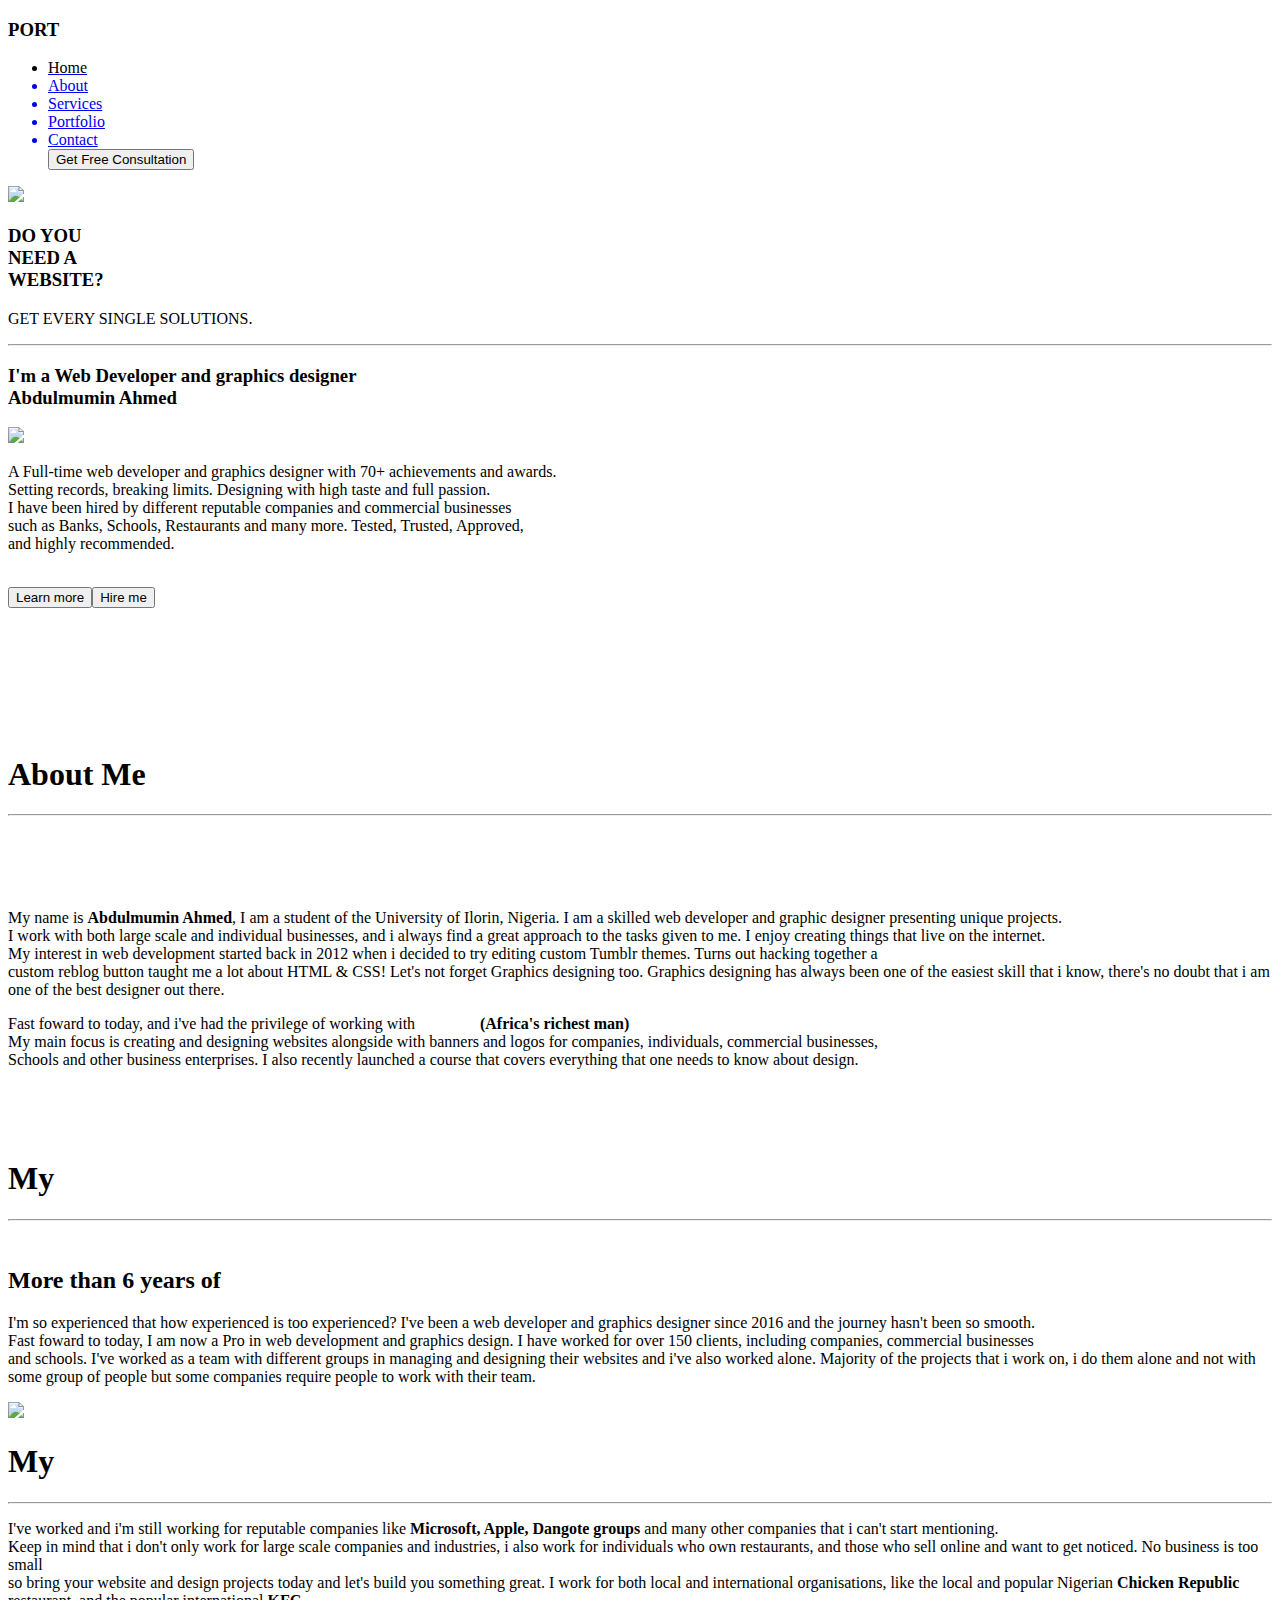
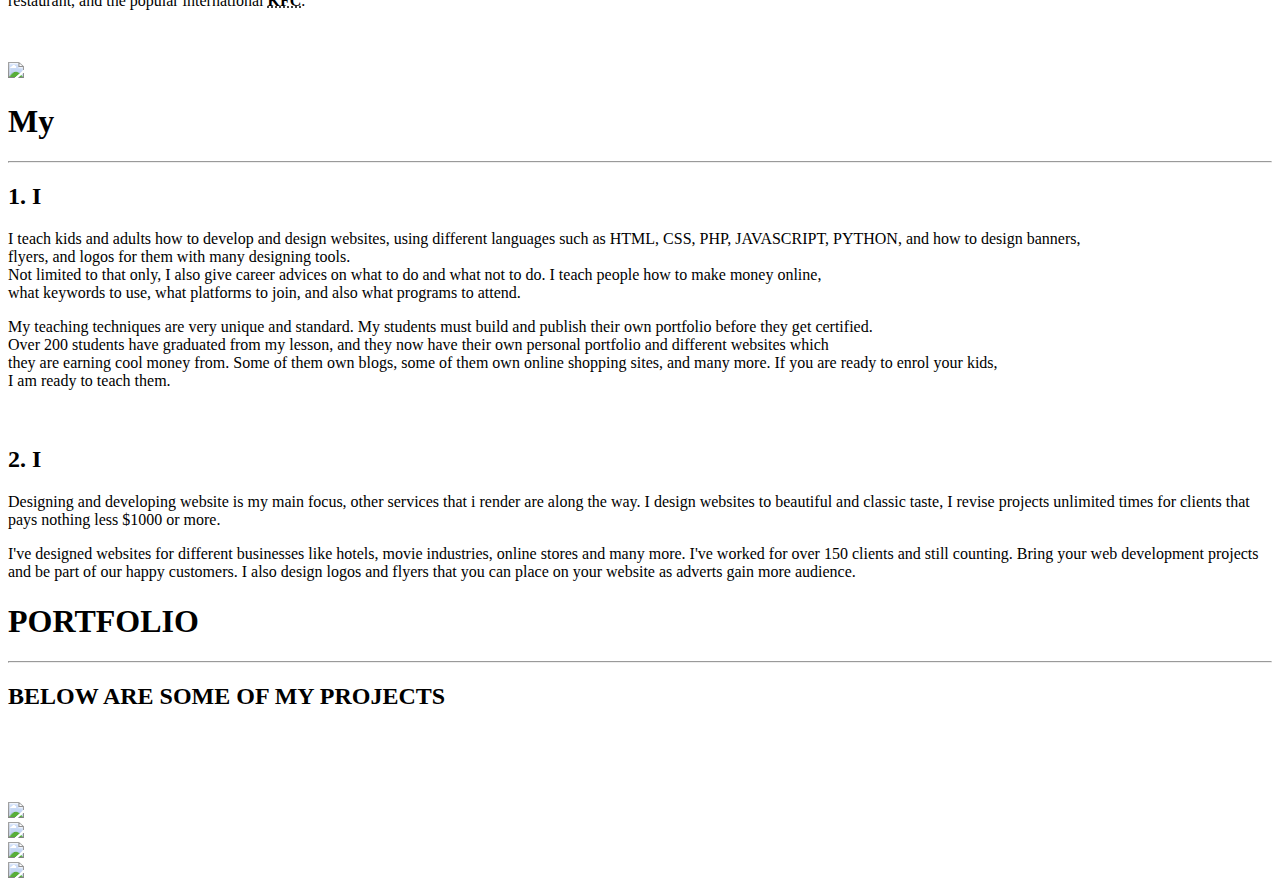
==== index.html @ fb44cac8 "Update index.html" ====
<!DOCTYPE html>
<html lang="en">
<head>
    <meta charset="UTF-8">
    <meta http-equiv="X-UA-Compatible" content="IE=edge">
    <meta name="viewport" content="width=device-width, initial-scale=1.0">
    <title>Portfolio</title>
    <link rel="stylesheet" href="Portfolio.css">
</head>
<body>
    <div class="parent">
        <h3 class="h1">PORT<font color="white">FOLIO</font></h3>
        <div class="child">
            <ul>
                <a href="Portfolio.html"><li style="color: black;" class="home">Home</li></a>
                <a href="#poor"><li>About</li></a>
                <a href="#services1"><li>Services</li></a>
                <a href="#port"><li>Portfolio</li></a>
                <a href="contact.html"><li>Contact</li></a>
                <a href="consultance"><button class="b3">Get Free Consultation</button></a>  
            </ul> 
            
        </div>
</div>

<div class="text" id="text">
    <div class="logo1">
        <img src="logo.png" class="image responsive resp">
    </div>
    <h3 class="h4">DO YOU <br>NEED A <br>WEBSITE?</h3>
    <p class="p1">GET EVERY SINGLE SOLUTIONS.</p><hr class="hr">
    <h3>I'm a Web Developer and graphics designer <br> Abdulmumin Ahmed</h3><div class="intro"><img src="intro.png" class="image responsive resp3"></div>
    <p>A Full-time web developer and graphics designer with 70+ achievements and awards. <br>
        Setting records, breaking limits. Designing with high taste and full passion. <br>
        I have been hired by different reputable companies and commercial businesses <br>
         such as Banks, Schools, Restaurants and many more. Tested, Trusted, Approved,<br>
        and highly recommended.
        <br><br>
    </p>
        <button class="b1">Learn more</button><button class="b2">Hire me</button><br><br><br><br><br><br><br><br>
        

</div>
<div class="about" id="poor">
    <h1 class="about1">About Me</h1><hr><br>
    <h2 class="aboutme"> <font color="white">Over six years in the creative industry</h2></font>
    <p class="me1">My name is <b>Abdulmumin Ahmed</b>, I am a student of the University of Ilorin, Nigeria.
        I am a skilled web developer and graphic designer presenting unique projects.
       <br> I work with both large scale and individual businesses, and i always find a great approach to the tasks given to me.
         I enjoy creating things that live on the internet. <br>
     My interest in web development started back in 2012 when i decided to try editing custom Tumblr themes. Turns out hacking together a <br> custom reblog button 
     taught me a lot about HTML & CSS! Let's not forget Graphics designing too.
     Graphics designing has always been one of the easiest skill that i know, there's no doubt that
     i am one of the best designer out there.
    </p>
    <p class="me1">
      Fast foward to today, and i've had the privilege of working with <font color="white"><b>Dangote</b></font> <b>(Africa's richest man)</b><br>
      My main focus is creating and designing websites alongside with banners and logos for companies, individuals, commercial businesses,<br> Schools and other business enterprises.
      I also recently launched a course that covers everything that one needs to know about design. <br>    
     </p><br><br><br>
     <h1 class="xp">My <font color="white">Experience</font></h1>
     <hr>
     <br>
         <h2 class="experience1">More than 6 years of <font color="white">Experience</font></h2> 
     <p class="expi">
       I'm so experienced that how experienced is too experienced? I've been a web developer and graphics designer since 2016 and the journey hasn't been so smooth. 
       <br> Fast foward to today, I am now a Pro in web development and graphics design.
       I have worked for over 150 clients, including companies, commercial businesses <br> and schools.
       I've worked as a team with different groups in managing and designing their websites and i've also worked alone. Majority of
       the projects that i work on, i do them alone and not with some group of people but some companies require people to work with their team. 
<div class="xp">
<img src="experience.png" class="image responsive resp">
</div>
</p>
<h1 class="customers">My <font color="white">Customers</font></h1>
<hr>
<p class="me1">I've worked and i'm still working for reputable companies
 like <b>Microsoft, Apple, Dangote groups</b> and many other companies that i can't start mentioning. <br>
 Keep in mind that i don't only work for large scale companies and industries, i also work for individuals who own
 restaurants, and those who sell online and want to get noticed. No business is too small <br> so bring your website and design
 projects today and let's build you something great. I work for both local and international organisations, like the local 
 and popular Nigerian <b>Chicken Republic</b> restaurant, and the popular international
 <b><abbr title="Kentucky fried Chicken">KFC</abbr></b>.
 </p>
 <br><br>
 <div class="customers">
    <img src="customer.png" class="image responsive resp">
 </div>
</div>
<div class="serv" id="services1">

    <h1 class="m2">My <font color="white">Services</font></h1><hr>
    <h2 class="we">1. I <font color="white">TEACH</font></h2> 
    <p class="me1">
     I teach kids and adults how to develop and design websites, using different languages such
     as HTML, CSS, PHP, JAVASCRIPT, PYTHON, and how to design banners, <br>flyers, and logos for them 
     with many designing tools. <br> Not limited to that only, I also give career advices on what
     to do and what not to do. I teach people how to make money online,<br> what keywords to use, what platforms to join, and also what programs to attend. <p class="me1">
     My teaching techniques are very unique and standard. My students must build and publish their own portfolio before they get certified. <br>
     Over 200 students have graduated from my lesson, and they now have their own personal portfolio and different websites which <br> they are earning cool money from.
     Some of them own blogs, some of them own online shopping sites, and many more. If you are ready to enrol your kids, <br> I am ready to teach them. <br><br><br>

     <h2 class="we2">2. I <font color="white">DESIGN</font></h2>
     <p class="me1">
     Designing and developing website is my main focus, other services that i render are along the way.
     I design websites to beautiful and classic taste, I revise projects unlimited times for clients that pays nothing less $1000 or more.</p>  <p class="me1">
     I've designed websites for different businesses like hotels, movie industries, online stores and many more. I've worked for over 150 clients and still counting. 
     Bring your web development
      projects <br> and be part of our happy customers.
      I also design logos and flyers that you can place on your website as adverts gain more audience.
     </p>
     </p>
    </p>
</div>
<div class="prtf" id="port">
<h1 class="prt">PORTFOLIO</h1><hr>
<h2 class="me1">
    BELOW ARE SOME OF MY PROJECTS
    </h2>
    <br><br><br><br>
    <div class="pics">
        <div class="logoss">
        <img src="burgerly.png" class="image responsive logo">
    </div>
        <div class="logoss">
        <img src="choppa.png" class="image responsive logo">
    </div>
        <div class="logoss">
        <img src="tnl2.png" class="image responsive logo">
    </div>
        <div class="logoss">
        <img src="token.png" class="image responsive logo">
    </div>
</div>
</div>
</body>
</html>
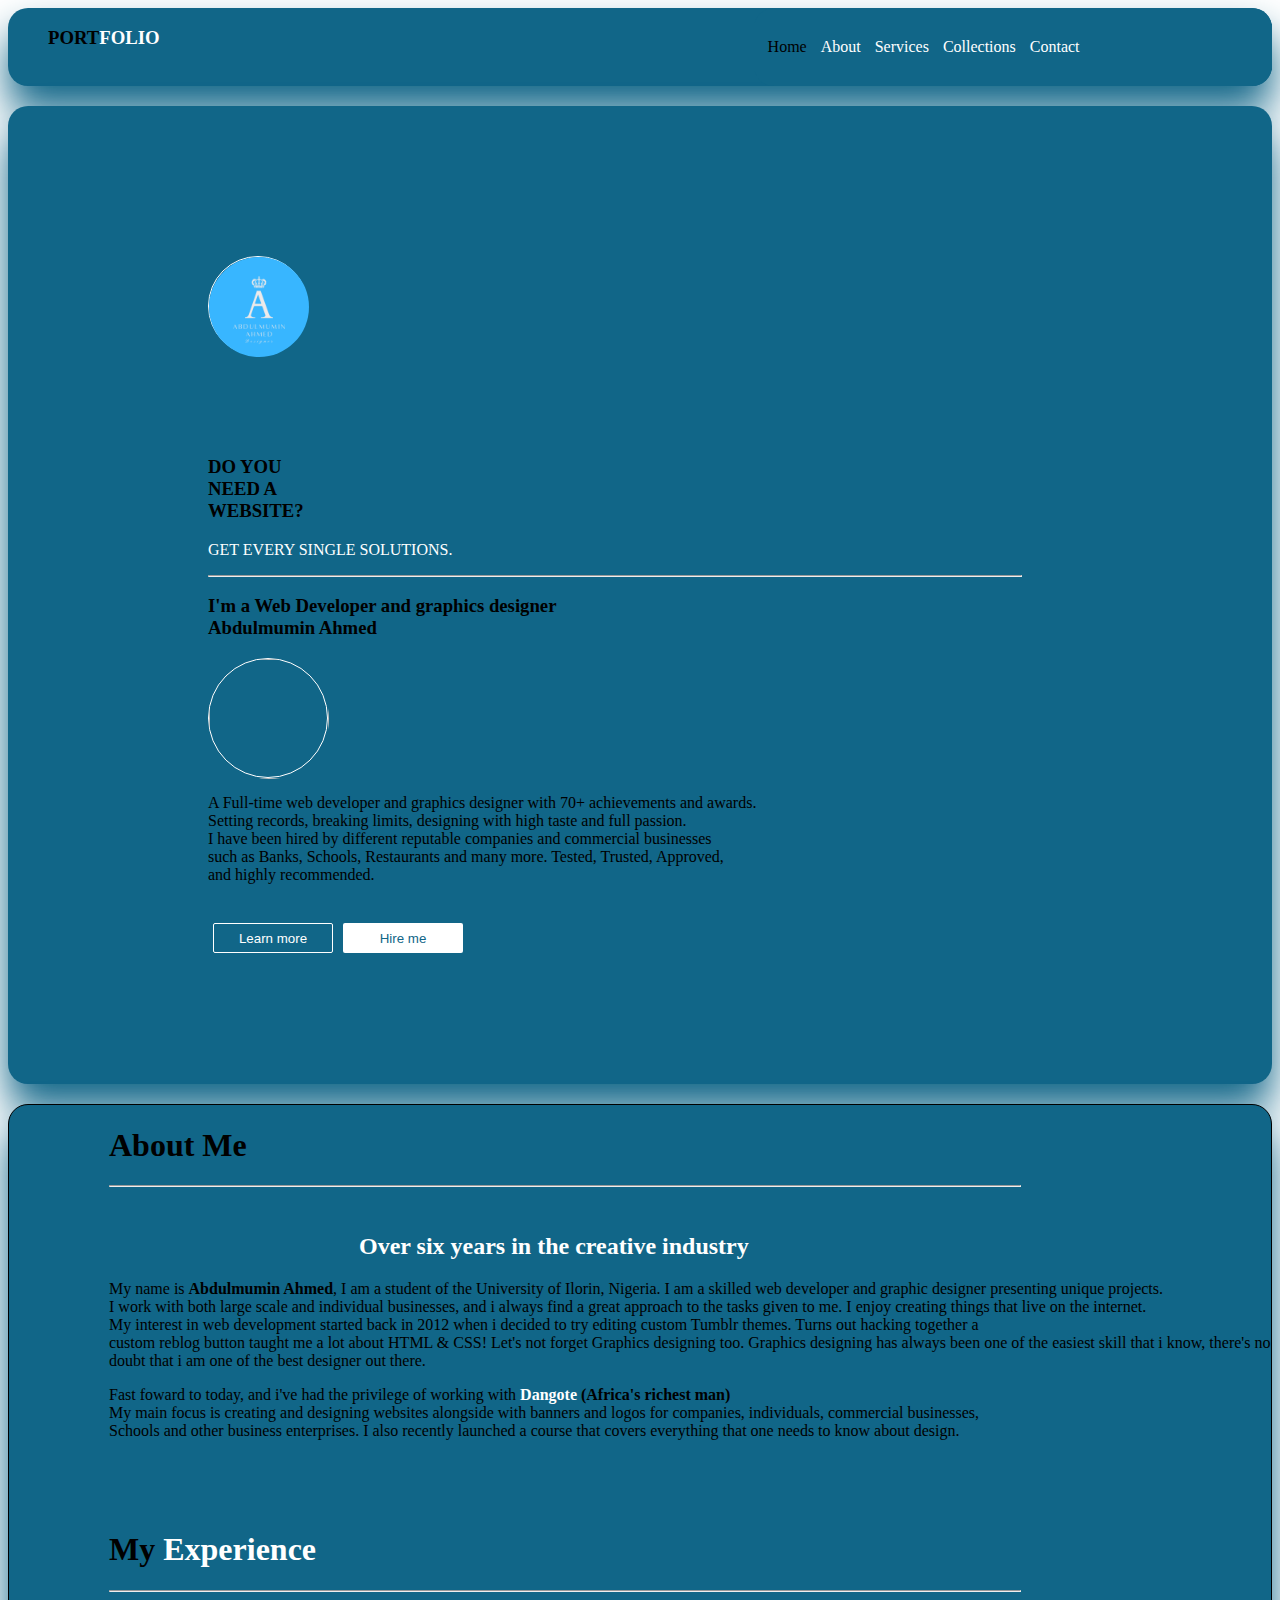
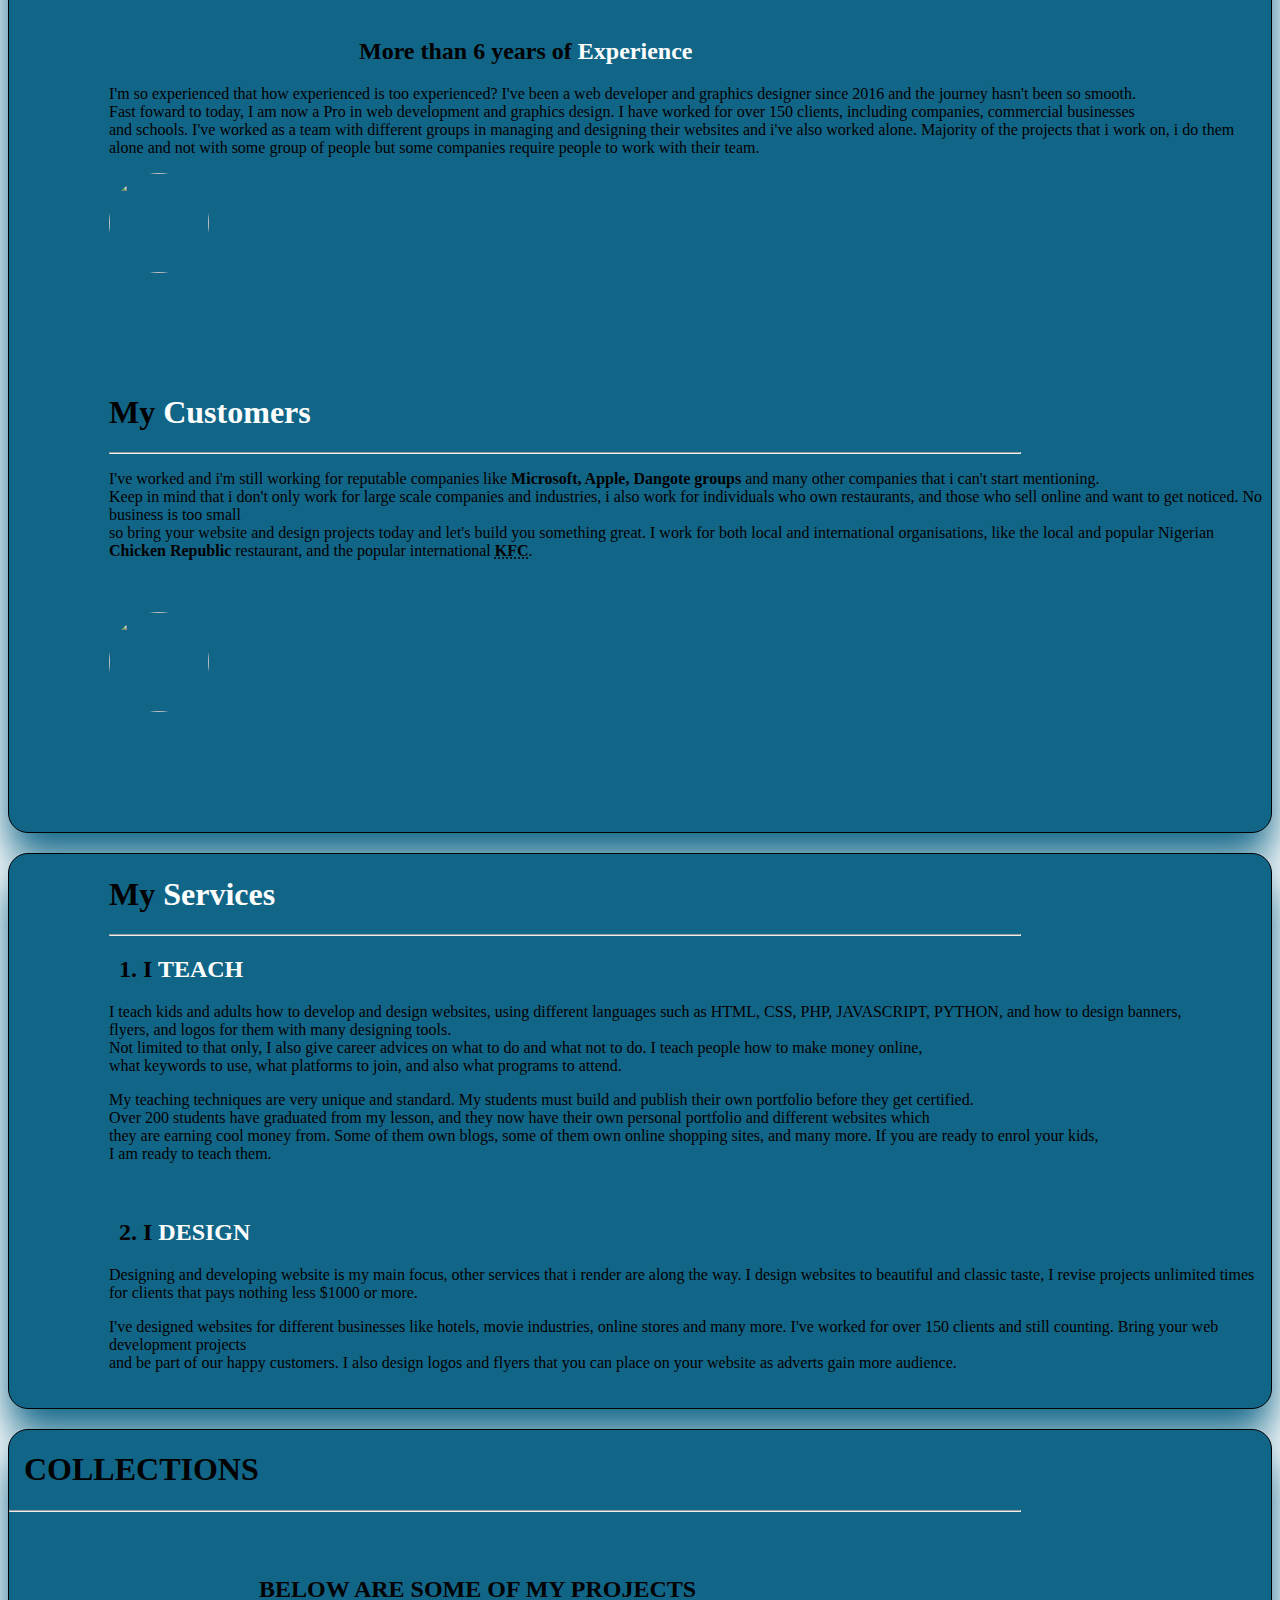
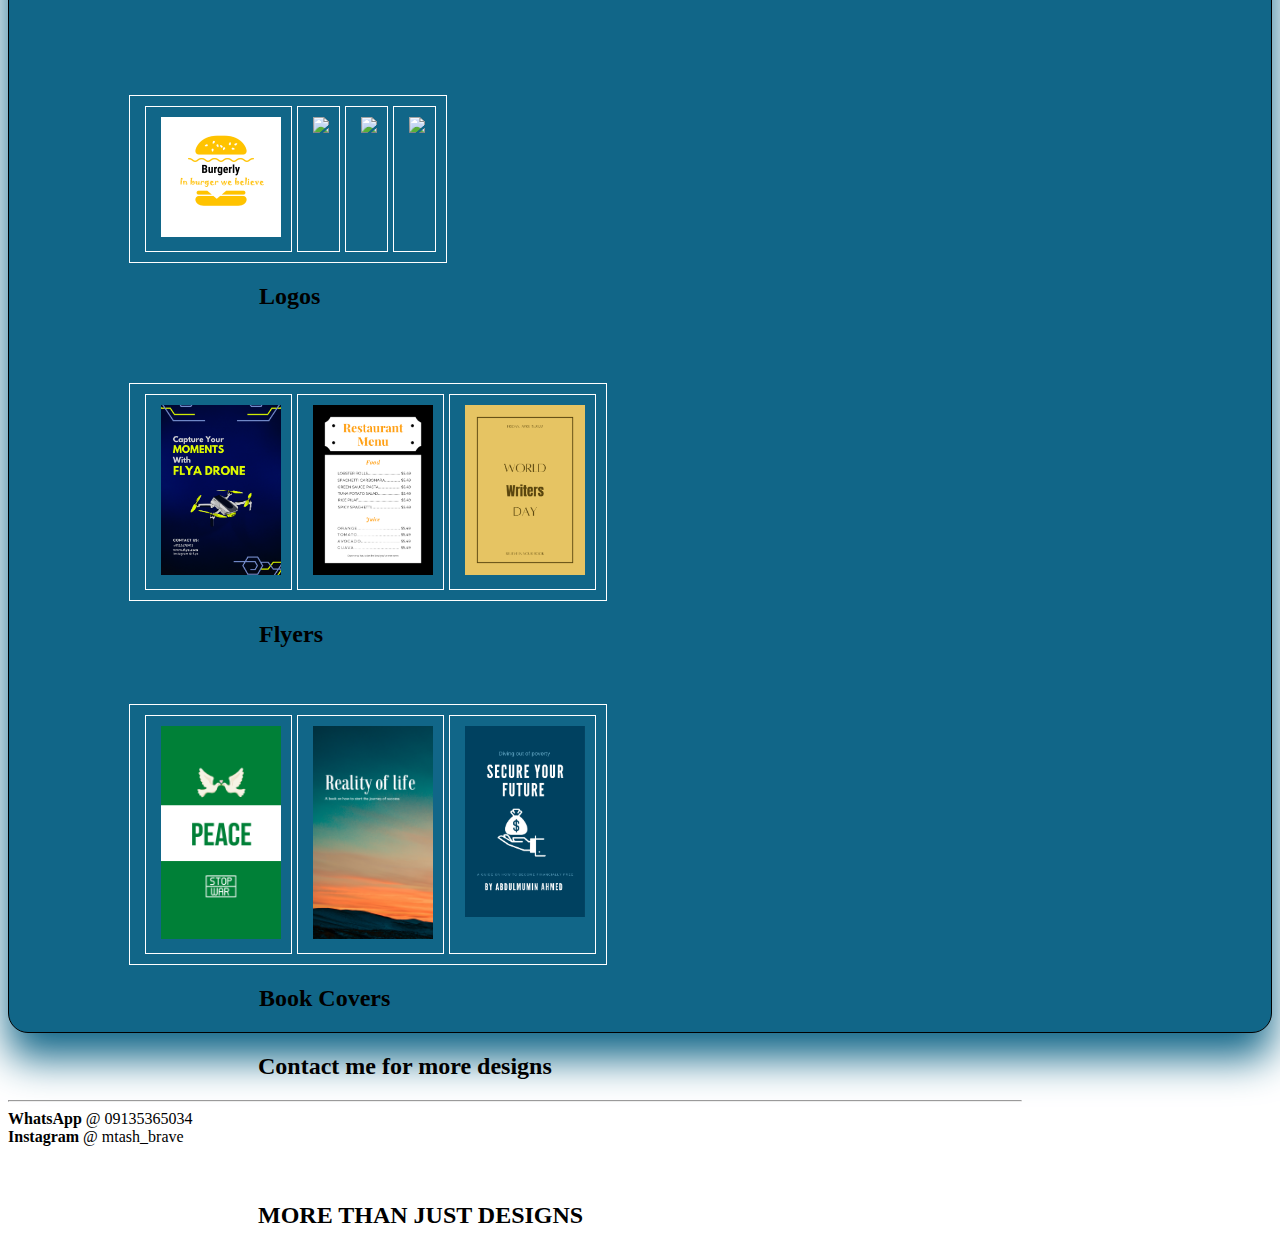
==== commit 757f7453: "Updated my portfolio" ====
--- a/index.html
+++ b/index.html
@@ -15,29 +15,28 @@
                 <a href="Portfolio.html"><li style="color: black;" class="home">Home</li></a>
                 <a href="#poor"><li>About</li></a>
                 <a href="#services1"><li>Services</li></a>
-                <a href="#port"><li>Portfolio</li></a>
-                <a href="contact.html"><li>Contact</li></a>
-                <a href="consultance"><button class="b3">Get Free Consultation</button></a>  
+                <a href="#port"><li>Collections</li></a>
+                <a href="contact"><li>Contact</li></a>
             </ul> 
-            
         </div>
 </div>
 
 <div class="text" id="text">
     <div class="logo1">
-        <img src="logo.png" class="image responsive resp">
+        <img src="./logos/logo2.png" class="image responsive resp">
     </div>
     <h3 class="h4">DO YOU <br>NEED A <br>WEBSITE?</h3>
     <p class="p1">GET EVERY SINGLE SOLUTIONS.</p><hr class="hr">
     <h3>I'm a Web Developer and graphics designer <br> Abdulmumin Ahmed</h3><div class="intro"><img src="intro.png" class="image responsive resp3"></div>
-    <p>A Full-time web developer and graphics designer with 70+ achievements and awards. <br>
-        Setting records, breaking limits. Designing with high taste and full passion. <br>
+    <p class="me1">A Full-time web developer and graphics designer with 70+ achievements and awards. <br>
+        Setting records, breaking limits, designing with high taste and full passion. <br>
         I have been hired by different reputable companies and commercial businesses <br>
          such as Banks, Schools, Restaurants and many more. Tested, Trusted, Approved,<br>
         and highly recommended.
         <br><br>
     </p>
-        <button class="b1">Learn more</button><button class="b2">Hire me</button><br><br><br><br><br><br><br><br>
+        <a href="https://wa.me/message/QYPUTKK7JWHQE1"><button class="b1">Learn more</button></a><a href="https://wa.me/message/QYPUTKK7JWHQE1"><button class="b2">Hire me</button></a>
+        <br><br><br><br><br><br><br><br>
         
 
 </div>
@@ -113,25 +112,56 @@
     </p>
 </div>
 <div class="prtf" id="port">
-<h1 class="prt">PORTFOLIO</h1><hr>
+<h1 class="prt">COLLECTIONS</h1><hr><br><br>
 <h2 class="me1">
-    BELOW ARE SOME OF MY PROJECTS
+    <h2 class="des1">BELOW ARE SOME OF MY PROJECTS</h2>
     </h2>
     <br><br><br><br>
     <div class="pics">
         <div class="logoss">
-        <img src="burgerly.png" class="image responsive logo">
+        <img src="./logos/burgerly.png" class="image responsive logos">
     </div>
         <div class="logoss">
-        <img src="choppa.png" class="image responsive logo">
+        <img src="./logos/choppa.png" class="image responsive logos">
     </div>
         <div class="logoss">
-        <img src="tnl2.png" class="image responsive logo">
+        <img src="./logos/tnl2.png" class="image responsive logos">
     </div>
         <div class="logoss">
-        <img src="token.png" class="image responsive logo">
+        <img src="./logos/token.png" class="image responsive logos">
+    </div>  
+</div>
+<h2 class="des">Logos</h2><br><br><br>
+<div class="pics">
+    <div class="logoss">
+        <img src="./canva/drone.png" class="image responsive logos">
+    </div>
+    <div class="logoss">
+        <img src="./canva/menu.png" class="image responsive logos">
+    </div>
+    <div class="logoss">
+        <img src="./canva/wwd.png" class="image responsive logos">
     </div>
 </div>
+<h2 class="des">Flyers</h2><br><br>
+<div class="pics">
+    <div class="logoss">
+        <img src="./canva/peace.png" class="image responsive logos">
+    </div>
+    <div class="logoss">
+        <img src="./canva/rol.png" class="image responsive logos">
+    </div>
+    <div class="logoss">
+        <img src="./canva/syof.png" class="image responsive logos">
+    </div>
 </div>
+<h2 class="des">Book Covers</h2>
+</div>
+<footer>
+    <h2 class="des1">Contact me for more designs</h2><hr>
+    <b class="bd">WhatsApp</b> @ 09135365034 <br>
+   <b class="bd"> Instagram</b> @ mtash_brave <br><br><br>
+   <h2 class="des1">MORE THAN JUST DESIGNS</h2>
+</footer>
 </body>
 </html>--- a/Portfolio.css
+++ b/Portfolio.css
@@ -0,0 +1,422 @@
+@media screen and (min-width:871px) {
+    *{
+        scroll-behavior: smooth;
+        box-sizing: border-box;
+    }
+.parent{
+    display: flex; 
+    border-radius: 20px;
+    background-color: #168;
+    box-shadow: 0px 25px 40px #168;
+}
+.h1{
+    margin-left: 40px;
+}
+ul,li{
+    display: flex;
+    padding: 7px;
+}
+ul,li:hover{
+    background-color: #168;
+    color: black;
+}
+.child{
+    margin-left: 594px;
+    width: 600px;
+    border-radius: 20px;
+    background-color: #168;
+}
+.b3{
+    margin-left: 30px;
+   color: white;
+   border: none;
+   border-radius: 5px;
+   background-color: #168;
+   transition-duration: 0.4s;
+   border: 1px solid white;
+   margin-top: 2px;
+   cursor: pointer;
+   text-align: center;
+   height: 40px;
+}
+.b3:hover{
+    background-color: white;
+    color: #168;
+}
+
+h4{
+    padding-left: 700px;
+    word-spacing: 40px;
+    float: left;
+    
+}
+.text{
+    padding-left: 200px;
+    padding-top: 150px;
+    background-color: #168;
+    box-shadow: 0px 25px 40px #168;
+    border-radius: 20px;
+    margin-top: 20px;
+  
+}
+.b1{
+    margin: 5px;
+    height: 30px;
+    background-color: #168;
+    outline: #168;
+    border: 1px solid white;
+    color: white;
+    border-radius: 2px;
+    transition-duration: 0.4s;
+    width: 120px;
+    cursor: pointer;
+}
+.b1:hover{
+    background-color: white;
+   color: #168;
+}
+.b2{
+    margin: 5px;
+    height: 30px; 
+    border-radius: 2px;
+    border: none;
+    width: 120px;
+    background-color: white;
+    transition-duration: 0.4s;
+    color: #168;
+    cursor: pointer;
+}
+.b2:hover{
+    background-color:#168;
+    color: whitesmoke;
+    border: 1px solid white;
+}
+.p1{
+    color: white;
+}
+.h32{
+    margin-left: 250px;
+    
+}
+a{
+    text-decoration: none;
+    color: white;
+}
+hr{
+    margin-right: 250px;
+    color: black;
+}
+h2{
+    margin-left: 250px;
+}
+.h2{
+    margin-left: 400px;
+}
+.sub{
+    display: none;
+}
+.logo1{
+    border: 1px solid white;
+    border-radius: 100px;
+    height: 100px;
+    width: 100px;
+    margin-bottom: 100px;
+ }
+ .resp{
+    height: 100px;
+    width: 100px;
+    border-radius: 100px;
+    margin-bottom: 100px;
+ }
+
+.me1{
+    font-family: Georgia, 'Times New Roman', Times, serif;
+}
+
+.line{
+    border: 1px solid black;
+}
+
+.resp3{
+    width: 120px;
+    height: 120px;
+    border-radius: 120px;
+}
+.intro{
+    width: 120px;
+    border:1px solid white;
+    height: 120px;
+    border-radius: 120px;   
+}
+.we{
+    margin-left: 10px;
+}
+.we2{
+    margin-left: 10px;
+}
+mark{
+    color: black;
+}
+.about{
+    border: 1px solid black;
+    border-radius: 20px;
+    background-color: #168;
+    padding-left: 100px;
+    margin-top: 20px;
+    padding-bottom: 20px;
+    box-shadow: 0px 25px 40px #168;
+}
+.serv{
+    background-color: #168;
+    border: 1px solid black;
+    border-radius: 20px;
+    padding-left: 100px;
+    margin-top: 20px;
+    box-shadow: 0px 25px 40px #168;
+    padding-bottom: 20px;
+}
+.prtf{
+    border: 1px solid black;
+    border-radius: 20px;
+    background-color: #168;
+    margin-top: 20px;
+    box-shadow: 0px 25px 40px #168;
+}
+.expi{
+    font-family: Georgia, 'Times New Roman', Times, serif;
+}
+.pics{
+    border: 1px solid white;
+    height: 10%;
+    width: fit-content;
+    padding: 10px;
+    display: flex;
+    justify-content: space-around;
+    margin-left: 120px;
+}
+.logos{
+    width: 120px;
+    margin-left: 5px;
+}
+.logoss{
+    border: 1px solid white;
+    padding: 10px;
+    margin-left: 5px;
+}
+.prt{
+    margin-left: 15px;
+}
+}
+
+ 
+
+@media screen and (max-width: 871px){
+    .parent{
+        display: flex; 
+        background-color: #168;
+        border-radius: 10px;
+        box-shadow: 0px 35px 40px #168;
+    }
+    *{
+        scroll-behavior: smooth;
+    }
+    h3{
+        font-size: 15px;
+    }
+    h1{
+        margin: 10px;
+        
+    }
+    ul, li{
+        display: flex;
+        padding: 5px; 
+    }
+   .child{
+   
+    background-color: #168;
+    height: 50px;
+    font-size: 10px;
+    padding-top: 7px;
+    margin-left: 70px;
+    border-radius: 10px;
+   }
+   .h1{
+    width: 90px;
+   }
+   .b3{
+    margin-bottom: 50px;
+    margin-top: -20px;
+    height: 35px;
+    cursor: pointer;
+    color: white;
+    background-color: #168;
+    transition-duration: 0.4s;
+    border: 1px solid white;
+    border-radius: 5px;
+  
+   }
+.b3:hover{
+    background-color: white;
+    color:#168
+}
+a{
+    text-decoration: none;
+    color: white;
+    transition-duration: 0.4s;
+    font-size: 12px;
+}
+a:hover{
+    color: black;
+    
+}
+.text{
+    background-color: #168;
+    border-radius: 10px;
+    box-shadow: 0px 45px 40px #168;
+    margin-top: 70px;
+    padding: 30px;
+}
+ .b1{
+    border-radius: 5px;
+    border: 1px solid white;
+    margin-left: 10px;
+    background-color: #168;
+    transition-duration: 0.4s;
+    color: white;
+    cursor: pointer;
+ }  
+ .b1:hover{
+    background-color: white;
+    color: #168;
+ }
+ .b2{
+    border-radius: 5px;
+    margin-left: 10px;
+    border: 1px solid white;
+    transition-duration: 0.4s;
+    color: #168;
+    cursor: pointer;
+ }
+ .b2:hover{
+    background-color: #168;
+    color: white;
+ }
+ .p1{
+    padding: 10px;
+    color: white;
+ }
+ h3{
+    padding-left: 5px;
+ }
+ p{
+    padding-left:10px;
+ }
+
+ .h4{
+     margin: auto;
+     color: black;
+     font: 700 normal 2.5em 'tahoma';
+     text-shadow: 4px 1px gray, 1px 3px black, 2px 4px white;
+ }
+ hr{
+    margin-right: 70px;
+ }
+ .logo1{
+    border: 1px solid white;
+    border-radius: 100px;
+    height: 100px;
+    width: 100px;
+ }
+ .resp{
+    height: 100px;
+    width: 100px;
+    border-radius: 100px;
+ }
+
+.resp3{
+    width: 120px;
+    height: 120px;
+    border-radius: 120px;
+}
+.intro{
+    width: 120px;
+    border:1px solid white;
+    height: 120px;
+    border-radius: 120px;   
+}
+.about{
+    border: 1px solid black;
+    border-radius: 20px;
+    background-color: #168;
+    padding-left: 20px;
+    margin-top: 20px;
+    padding-bottom: 20px;
+    box-shadow: 0px 25px 40px #168;
+}
+.serv{
+    background-color: #168;
+    border: 1px solid black;
+    border-radius: 20px;
+    padding-left: 20px;
+    margin-top: 20px;
+    box-shadow: 0px 25px 40px #168;
+    padding-bottom: 20px;
+    font-family: Georgia, 'Times New Roman', Times, serif;
+}
+.prtf{
+    border: 1px solid black;
+    border-radius: 20px;
+    background-color: #168;
+    margin-top: 20px;
+    box-shadow: 0px 25px 40px #168;    
+}
+.me1{
+    font-family: Georgia, 'Times New Roman', Times, serif;
+}
+.expi{
+    font-family: Georgia, 'Times New Roman', Times, serif;
+}
+.pics{
+    border: 1px solid white;
+    height: 10%;
+    width: 200px;
+    padding: 10px;
+    display: grid;
+    justify-content: space-around;
+    margin-left: 150px;
+}
+.logos{
+    width: 180px;
+    margin-left: 5px;
+}
+.logoss{
+    border: 1px solid white;
+    padding: 10px;
+    margin-left: 3px;
+}
+.prt{
+    margin-left: 15px;
+}
+.des{
+    margin-left: 200px;
+}
+.des1{
+    margin-left: 50px;
+    font-family: Georgia, 'Times New Roman', Times, serif;
+}
+footer{
+    border: 1px solid white;
+    width: 470px;
+    height: 200px;
+    background-color: #168;
+    margin-top: 20px;
+    border-radius: 20px;
+    box-shadow: 0px 25px 40px #168;
+}
+.bd{
+    margin-left: 5px;
+}
+}
+
+
+
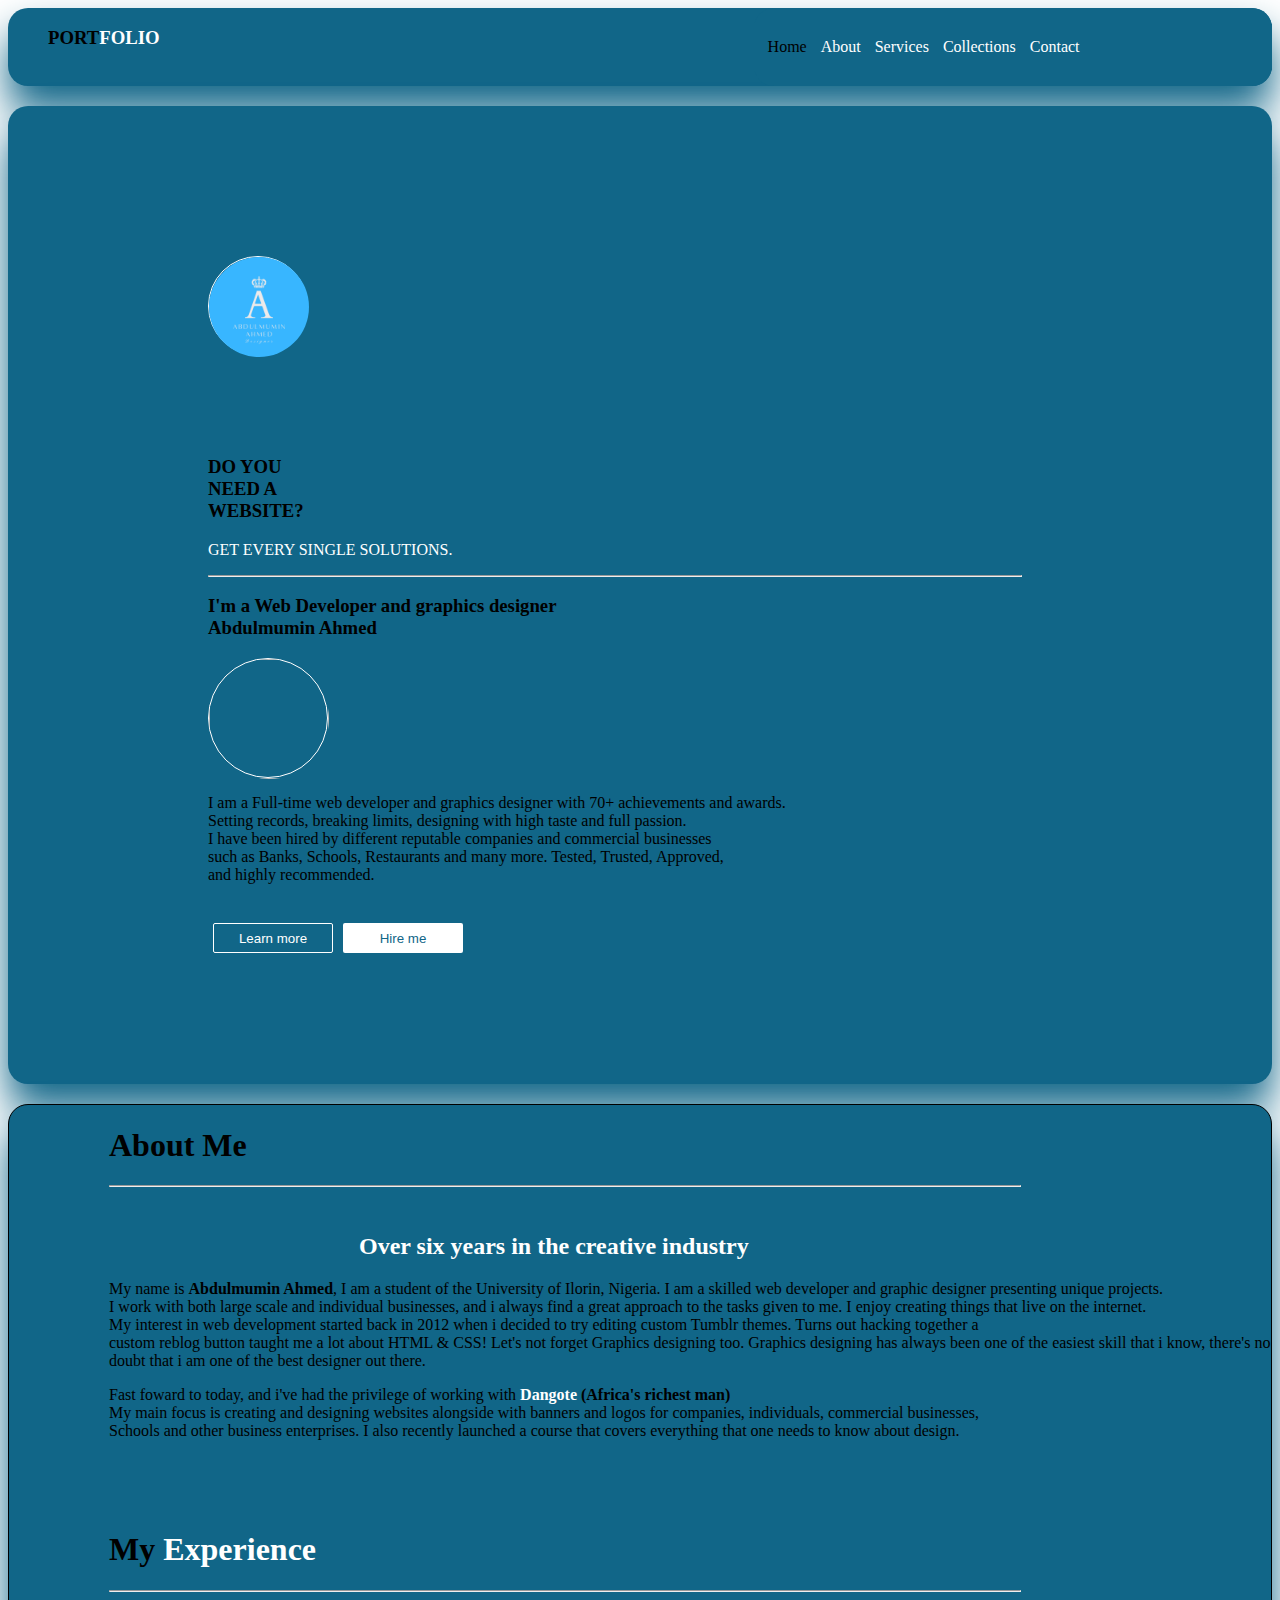
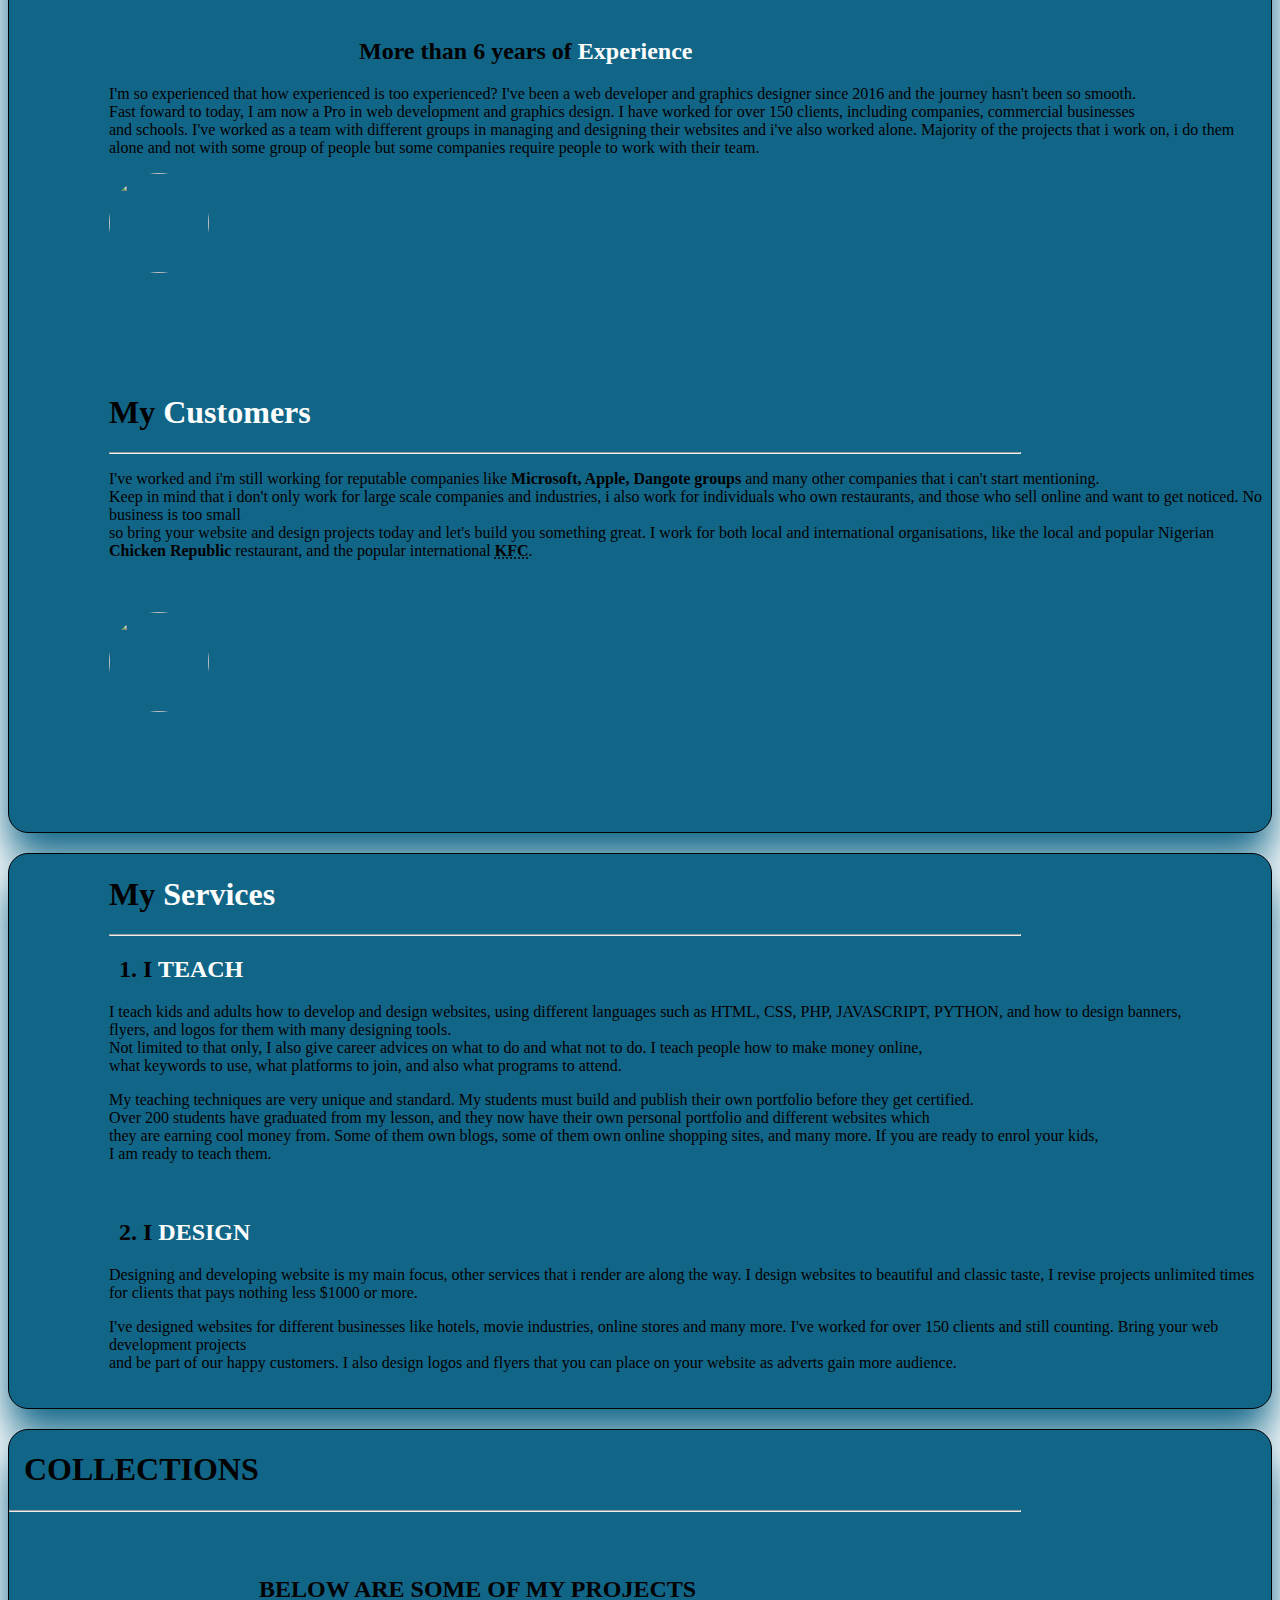
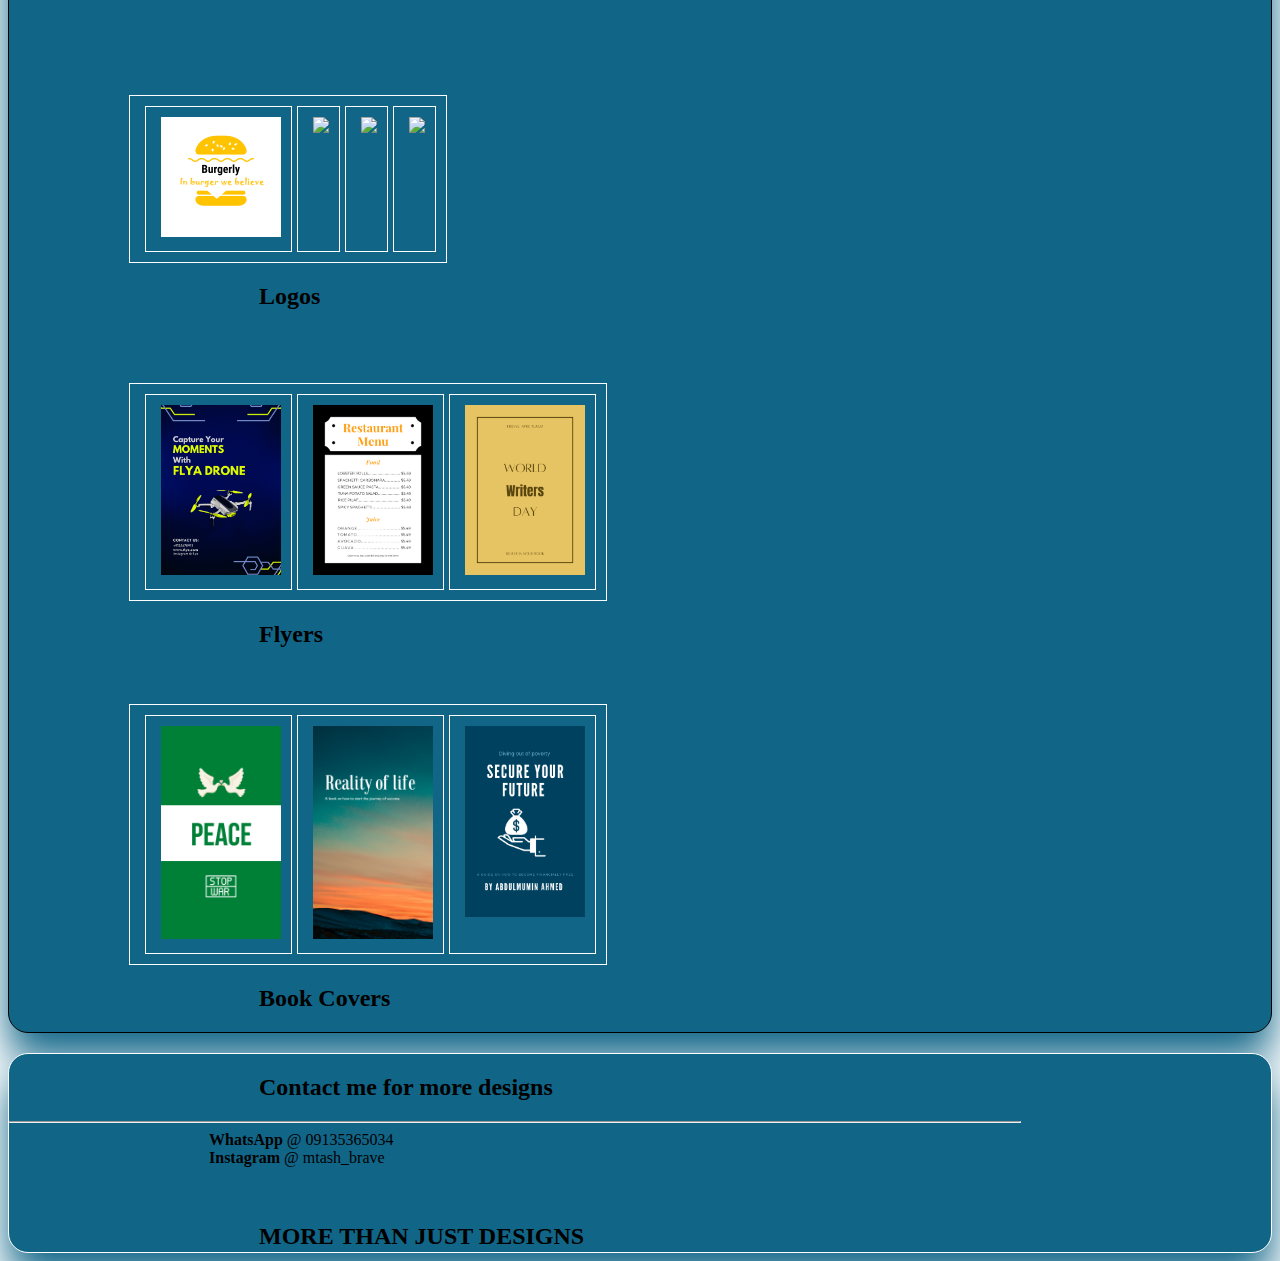
==== commit 2c8965c9: "Update" ====
--- a/index.html
+++ b/index.html
@@ -28,7 +28,7 @@
     <h3 class="h4">DO YOU <br>NEED A <br>WEBSITE?</h3>
     <p class="p1">GET EVERY SINGLE SOLUTIONS.</p><hr class="hr">
     <h3>I'm a Web Developer and graphics designer <br> Abdulmumin Ahmed</h3><div class="intro"><img src="intro.png" class="image responsive resp3"></div>
-    <p class="me1">A Full-time web developer and graphics designer with 70+ achievements and awards. <br>
+    <p class="me1">I am a Full-time web developer and graphics designer with 70+ achievements and awards. <br>
         Setting records, breaking limits, designing with high taste and full passion. <br>
         I have been hired by different reputable companies and commercial businesses <br>
          such as Banks, Schools, Restaurants and many more. Tested, Trusted, Approved,<br>
--- a/Portfolio.css
+++ b/Portfolio.css
@@ -205,6 +205,20 @@
 }
 .prt{
     margin-left: 15px;
+}
+footer{
+    border: 1px solid white;
+    height: 200px;
+    background-color: #168;
+    margin-top: 20px;
+    border-radius: 20px;
+    box-shadow: 0px 25px 40px #168;
+}
+.bd{
+    margin-left: 200px;
+}
+.des1{
+    font-family: Cambria, Cochin, Georgia, Times, 'Times New Roman', serif;
 }
 }
 
@@ -406,7 +420,7 @@
 }
 footer{
     border: 1px solid white;
-    width: 470px;
+    width: 462px;
     height: 200px;
     background-color: #168;
     margin-top: 20px;
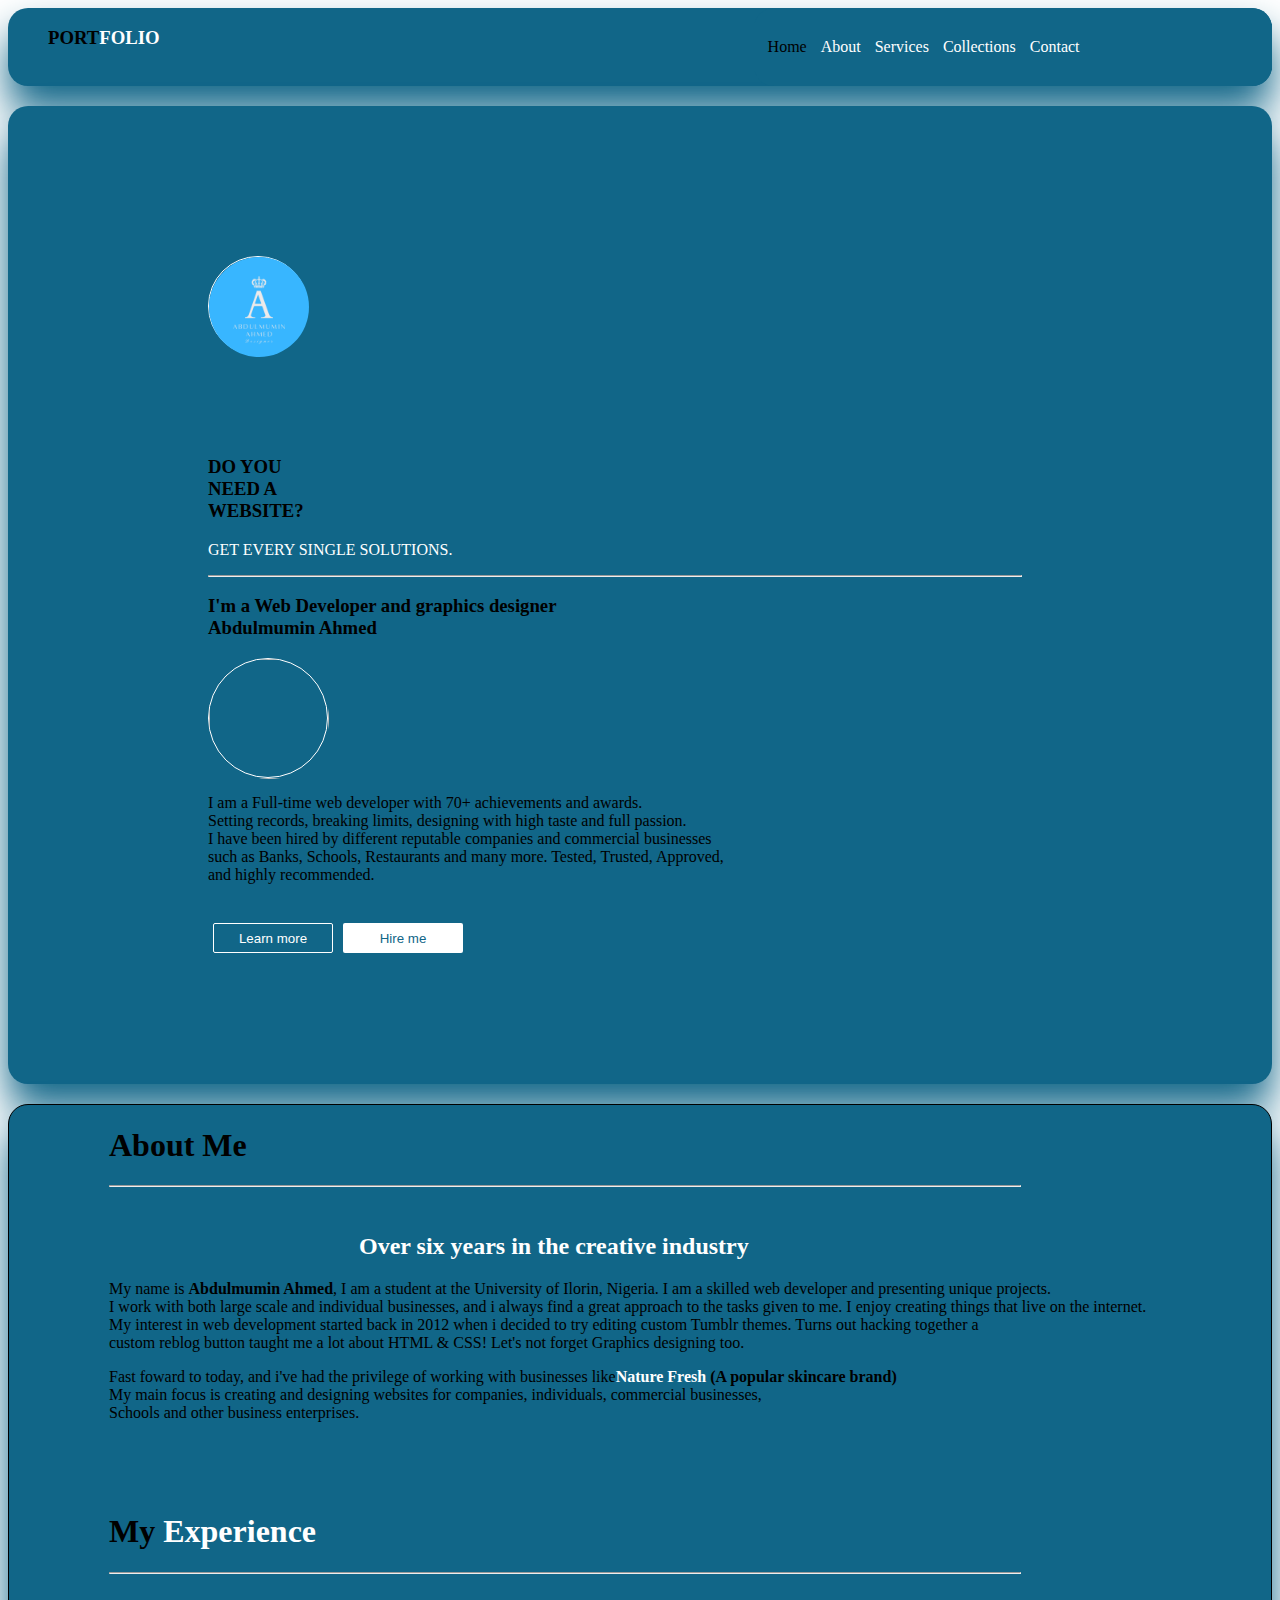
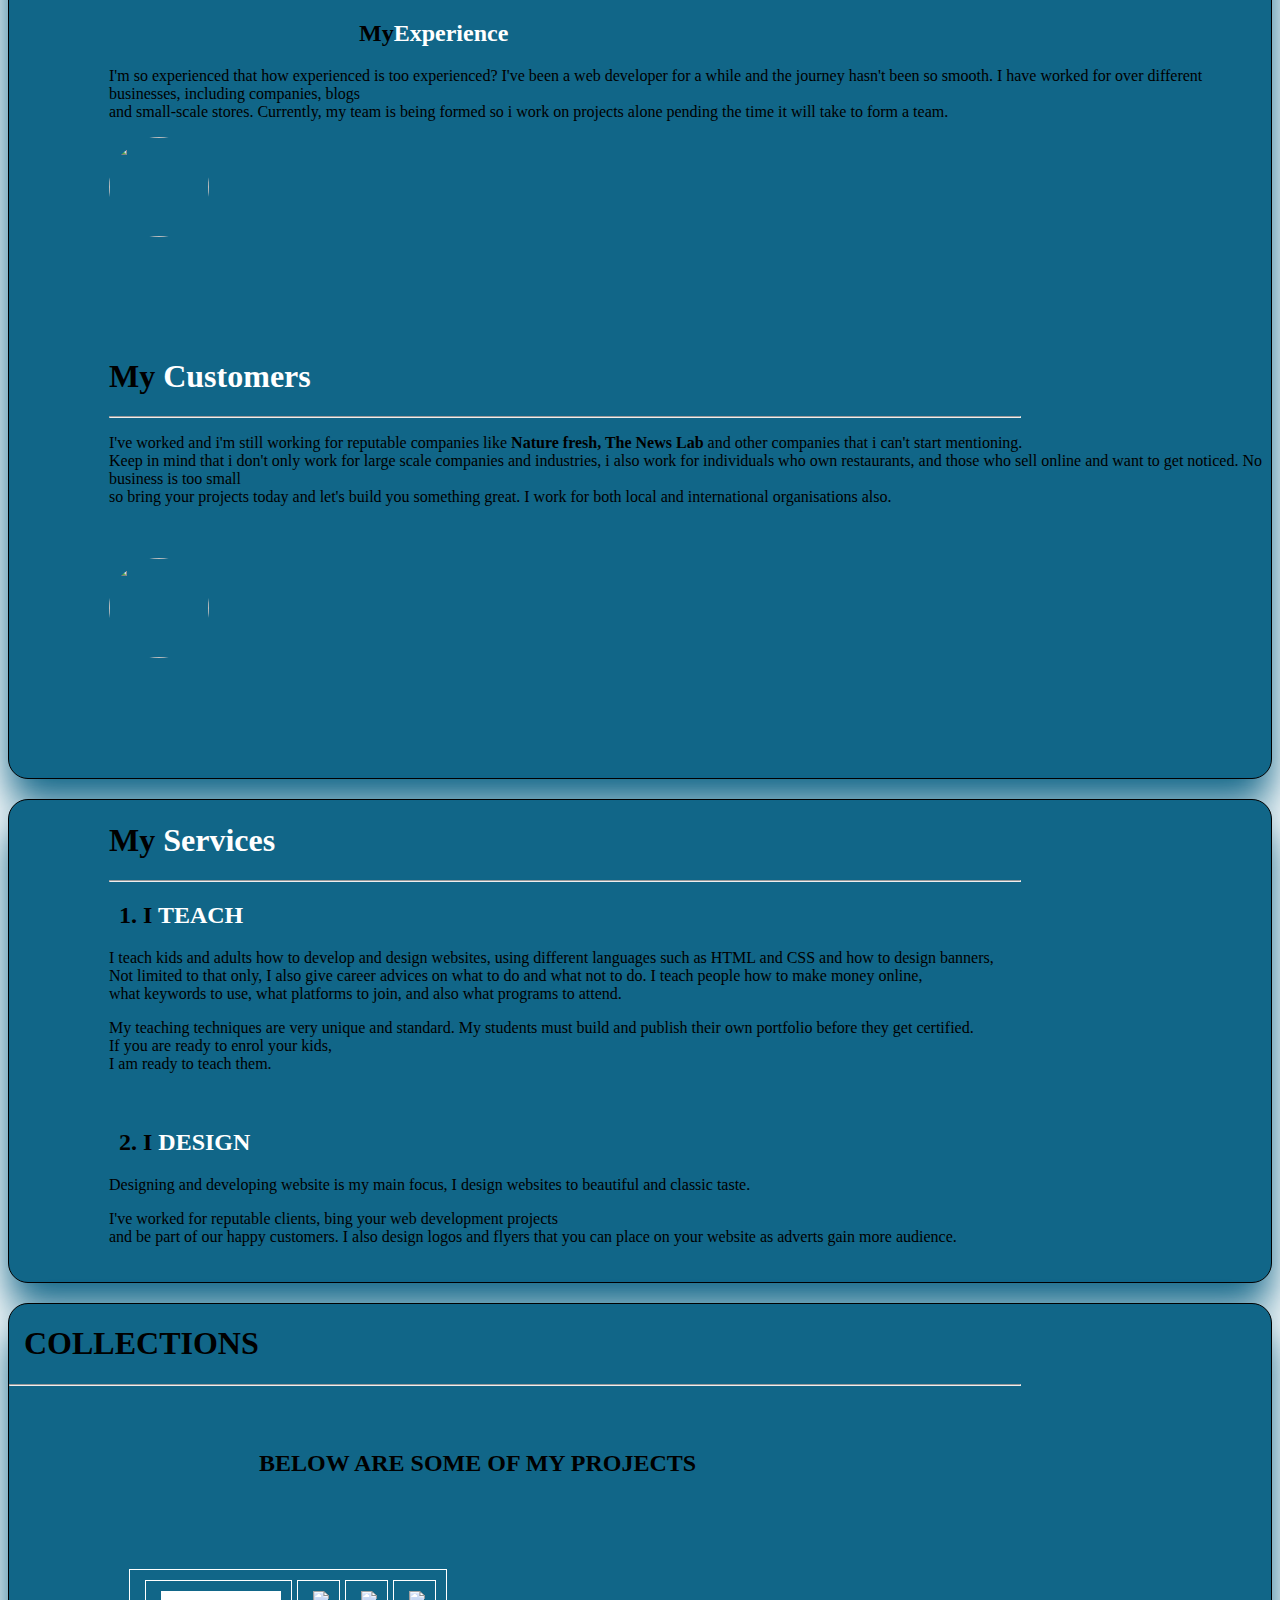
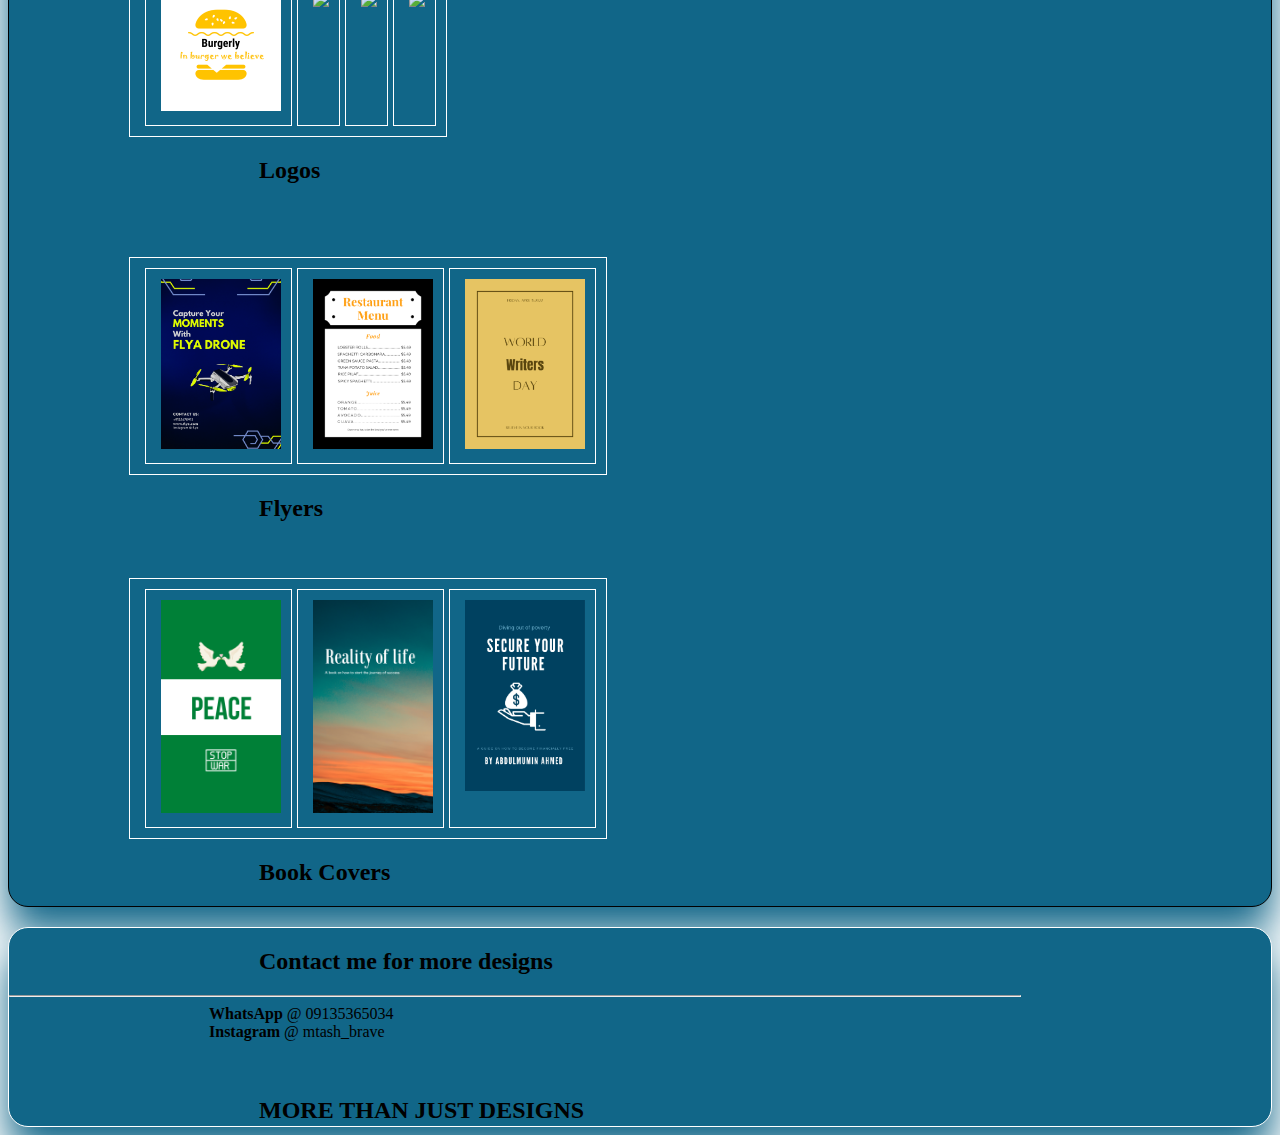
==== commit 59c59263: "update" ====
--- a/index.html
+++ b/index.html
@@ -28,7 +28,7 @@
     <h3 class="h4">DO YOU <br>NEED A <br>WEBSITE?</h3>
     <p class="p1">GET EVERY SINGLE SOLUTIONS.</p><hr class="hr">
     <h3>I'm a Web Developer and graphics designer <br> Abdulmumin Ahmed</h3><div class="intro"><img src="intro.png" class="image responsive resp3"></div>
-    <p class="me1">I am a Full-time web developer and graphics designer with 70+ achievements and awards. <br>
+    <p class="me1">I am a Full-time web developer with 70+ achievements and awards. <br>
         Setting records, breaking limits, designing with high taste and full passion. <br>
         I have been hired by different reputable companies and commercial businesses <br>
          such as Banks, Schools, Restaurants and many more. Tested, Trusted, Approved,<br>
@@ -43,30 +43,26 @@
 <div class="about" id="poor">
     <h1 class="about1">About Me</h1><hr><br>
     <h2 class="aboutme"> <font color="white">Over six years in the creative industry</h2></font>
-    <p class="me1">My name is <b>Abdulmumin Ahmed</b>, I am a student of the University of Ilorin, Nigeria.
-        I am a skilled web developer and graphic designer presenting unique projects.
+    <p class="me1">My name is <b>Abdulmumin Ahmed</b>, I am a student at the University of Ilorin, Nigeria.
+        I am a skilled web developer and presenting unique projects.
        <br> I work with both large scale and individual businesses, and i always find a great approach to the tasks given to me.
          I enjoy creating things that live on the internet. <br>
      My interest in web development started back in 2012 when i decided to try editing custom Tumblr themes. Turns out hacking together a <br> custom reblog button 
      taught me a lot about HTML & CSS! Let's not forget Graphics designing too.
-     Graphics designing has always been one of the easiest skill that i know, there's no doubt that
-     i am one of the best designer out there.
     </p>
     <p class="me1">
-      Fast foward to today, and i've had the privilege of working with <font color="white"><b>Dangote</b></font> <b>(Africa's richest man)</b><br>
-      My main focus is creating and designing websites alongside with banners and logos for companies, individuals, commercial businesses,<br> Schools and other business enterprises.
-      I also recently launched a course that covers everything that one needs to know about design. <br>    
+      Fast foward to today, and i've had the privilege of working with businesses like<font color="white"><b>Nature Fresh</b></font> <b>(A popular skincare brand)</b><br>
+      My main focus is creating and designing websites for companies, individuals, commercial businesses,<br> Schools and other business enterprises.
+      <br>    
      </p><br><br><br>
      <h1 class="xp">My <font color="white">Experience</font></h1>
      <hr>
      <br>
-         <h2 class="experience1">More than 6 years of <font color="white">Experience</font></h2> 
+         <h2 class="experience1">My<font color="white">Experience</font></h2> 
      <p class="expi">
-       I'm so experienced that how experienced is too experienced? I've been a web developer and graphics designer since 2016 and the journey hasn't been so smooth. 
-       <br> Fast foward to today, I am now a Pro in web development and graphics design.
-       I have worked for over 150 clients, including companies, commercial businesses <br> and schools.
-       I've worked as a team with different groups in managing and designing their websites and i've also worked alone. Majority of
-       the projects that i work on, i do them alone and not with some group of people but some companies require people to work with their team. 
+       I'm so experienced that how experienced is too experienced? I've been a web developer for a while and the journey hasn't been so smooth. 
+       I have worked for over different businesses, including companies, blogs <br> and small-scale stores.
+       Currently, my team is being formed so i work on projects alone pending the time it will take to form a team. 
 <div class="xp">
 <img src="experience.png" class="image responsive resp">
 </div>
@@ -74,12 +70,10 @@
 <h1 class="customers">My <font color="white">Customers</font></h1>
 <hr>
 <p class="me1">I've worked and i'm still working for reputable companies
- like <b>Microsoft, Apple, Dangote groups</b> and many other companies that i can't start mentioning. <br>
+ like <b>Nature fresh, The News Lab</b> and other companies that i can't start mentioning. <br>
  Keep in mind that i don't only work for large scale companies and industries, i also work for individuals who own
- restaurants, and those who sell online and want to get noticed. No business is too small <br> so bring your website and design
- projects today and let's build you something great. I work for both local and international organisations, like the local 
- and popular Nigerian <b>Chicken Republic</b> restaurant, and the popular international
- <b><abbr title="Kentucky fried Chicken">KFC</abbr></b>.
+ restaurants, and those who sell online and want to get noticed. No business is too small <br> so bring your
+ projects today and let's build you something great. I work for both local and international organisations also.
  </p>
  <br><br>
  <div class="customers">
@@ -92,19 +86,19 @@
     <h2 class="we">1. I <font color="white">TEACH</font></h2> 
     <p class="me1">
      I teach kids and adults how to develop and design websites, using different languages such
-     as HTML, CSS, PHP, JAVASCRIPT, PYTHON, and how to design banners, <br>flyers, and logos for them 
-     with many designing tools. <br> Not limited to that only, I also give career advices on what
+     as HTML and CSS and how to design banners, <br> Not limited to that only, I also give career advices on what
      to do and what not to do. I teach people how to make money online,<br> what keywords to use, what platforms to join, and also what programs to attend. <p class="me1">
-     My teaching techniques are very unique and standard. My students must build and publish their own portfolio before they get certified. <br>
-     Over 200 students have graduated from my lesson, and they now have their own personal portfolio and different websites which <br> they are earning cool money from.
-     Some of them own blogs, some of them own online shopping sites, and many more. If you are ready to enrol your kids, <br> I am ready to teach them. <br><br><br>
+     My teaching techniques are very unique and standard. My students must build and publish their own portfolio before they get certified. 
+    <br> If you are ready to enrol your kids, <br> I am ready to teach them. <br><br><br>
 
      <h2 class="we2">2. I <font color="white">DESIGN</font></h2>
      <p class="me1">
-     Designing and developing website is my main focus, other services that i render are along the way.
-     I design websites to beautiful and classic taste, I revise projects unlimited times for clients that pays nothing less $1000 or more.</p>  <p class="me1">
-     I've designed websites for different businesses like hotels, movie industries, online stores and many more. I've worked for over 150 clients and still counting. 
-     Bring your web development
+     Designing and developing website is my main focus,
+         I design websites to beautiful and classic taste.</p>
+    <p class="me1">
+        
+            I've worked for reputable clients,
+     bing your web development
       projects <br> and be part of our happy customers.
       I also design logos and flyers that you can place on your website as adverts gain more audience.
      </p>
@@ -164,4 +158,4 @@
    <h2 class="des1">MORE THAN JUST DESIGNS</h2>
 </footer>
 </body>
-</html>+</html>
